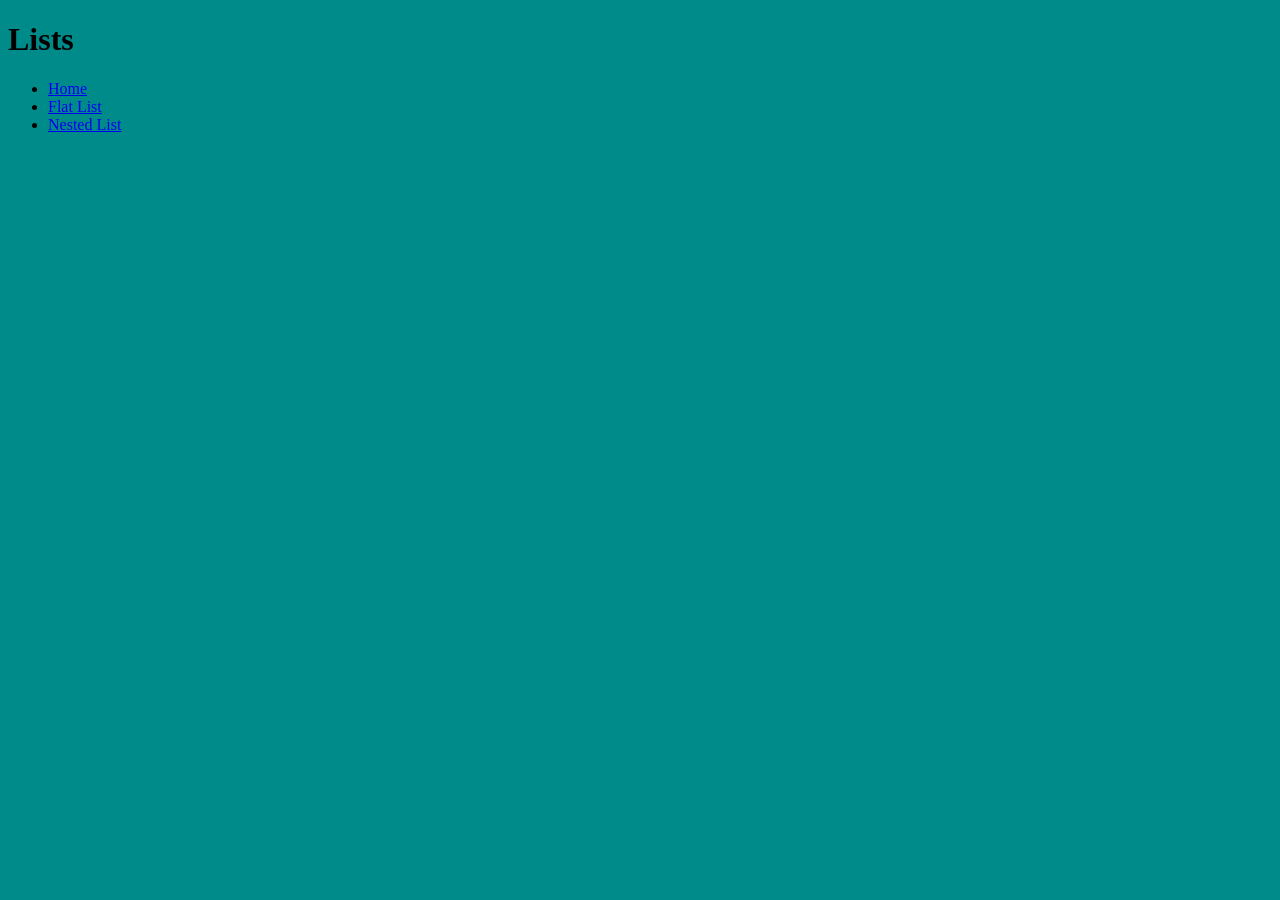
==== index.html @ f420d780 "Created lists Added basics + changed the webcolor" ====
<!DOCTYPE html>
<html lang="en">

<head>
    <meta charset="utf-8">
    <title>Lists</title>
    <link rel="stylesheet" href="styles.css">
    
</head>

<body>
    <h1>Lists</h1>

    <ul>
        <li>
            <a href="index.html">Home</a>
        </li>
        <li>
            <a href="flat-list.html">Flat List</a>
        </li>
        <li>
            <a href="nested-list.html">Nested List</a>
        </li>

    </ul>


</body>



</html>
---- styles.css ----
html {
    background-color: darkcyan;
}
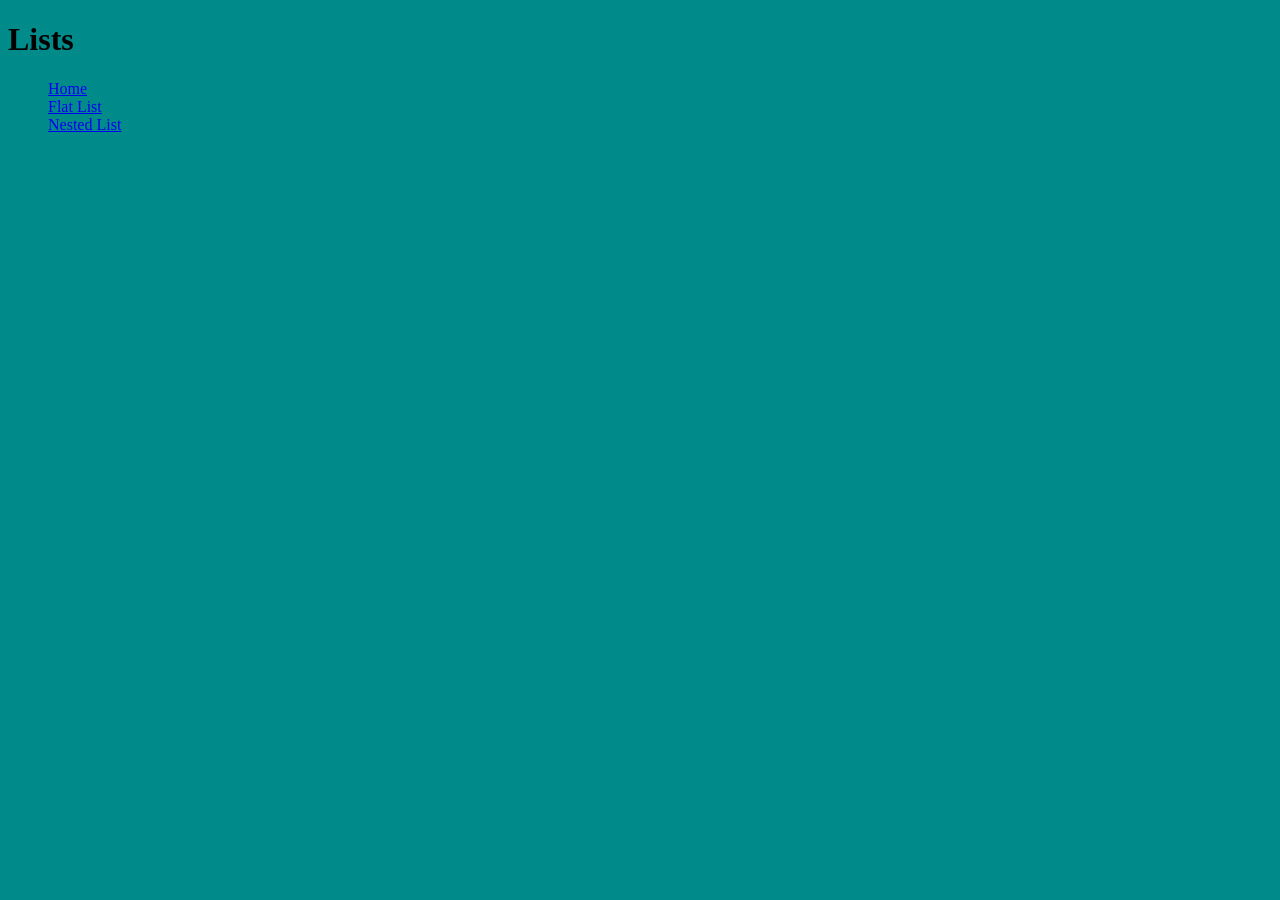
==== commit f82a5658: "Change list types Changed the types of lists per section, also got rid of the bullet points for the " ====
--- a/index.html
+++ b/index.html
@@ -11,7 +11,7 @@
 <body>
     <h1>Lists</h1>
 
-    <ul>
+    <ul class="nav">
         <li>
             <a href="index.html">Home</a>
         </li>
--- a/styles.css
+++ b/styles.css
@@ -1,3 +1,15 @@
 html {
     background-color: darkcyan;
+}
+
+.square-list {
+    list-style-type: square;
+}
+
+.letters-list {
+    list-style-type:upper-alpha
+}
+
+.nav {
+    list-style:none
 }
